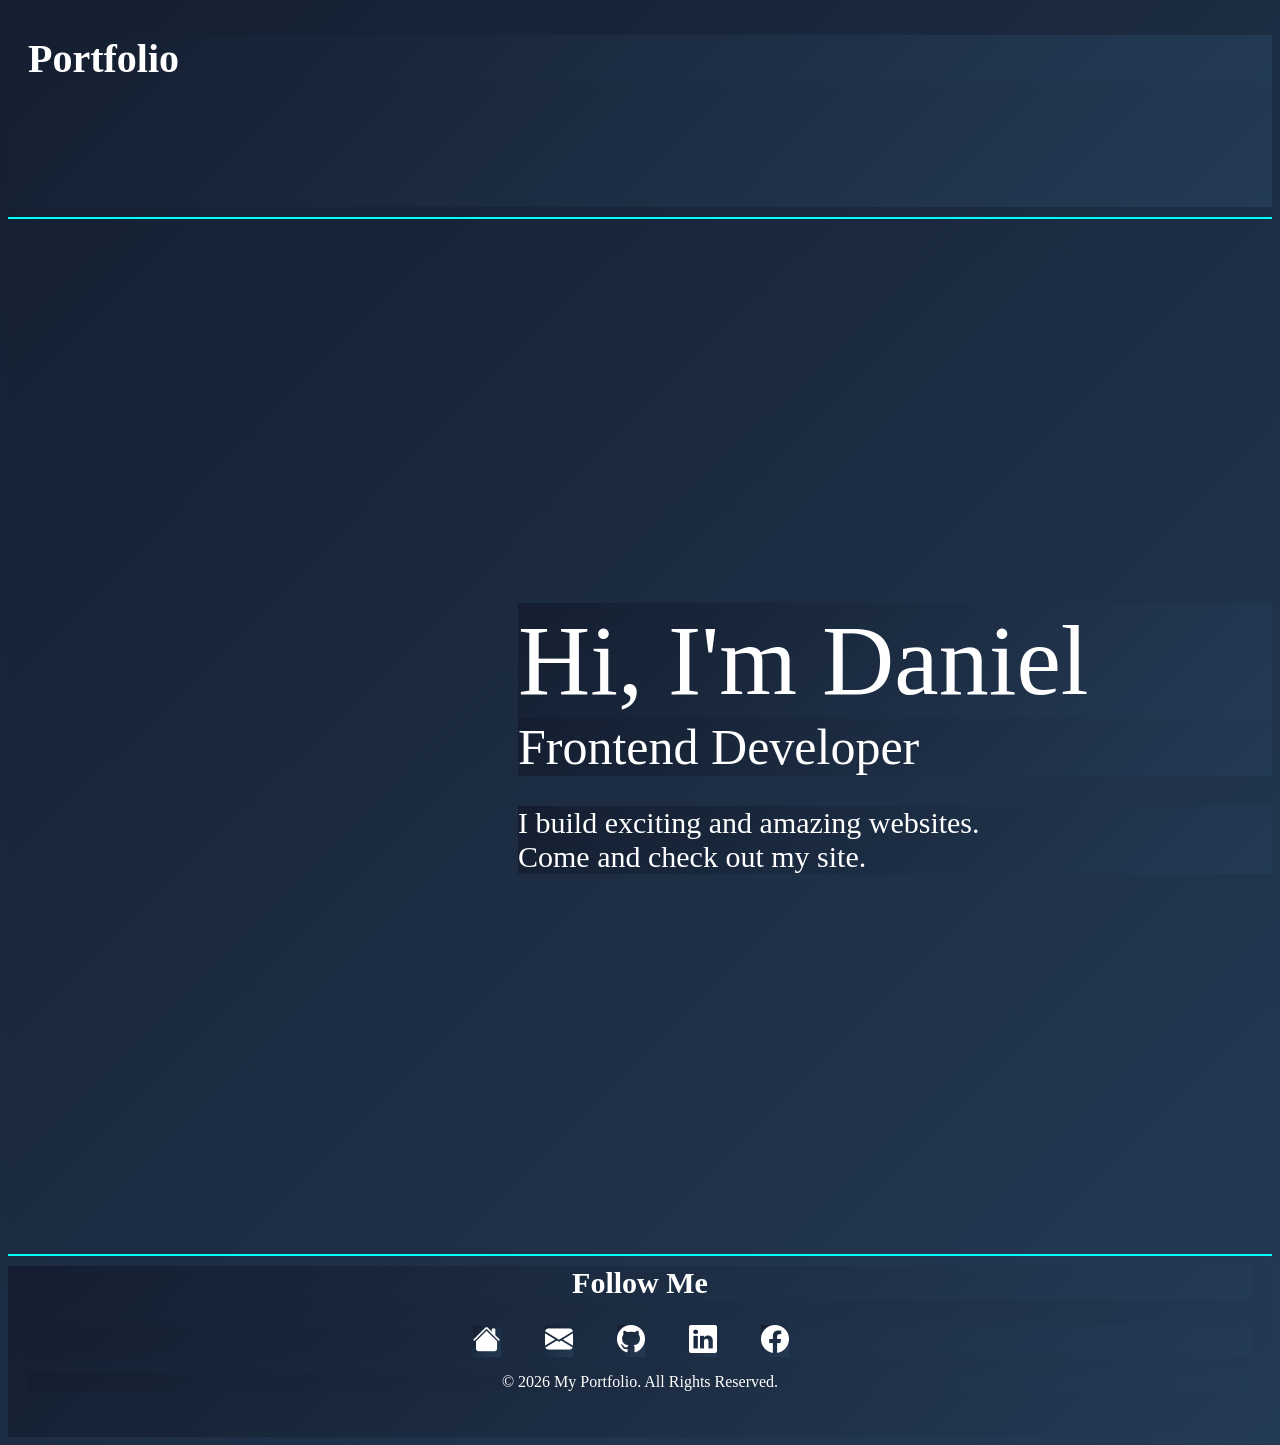
==== Danny'sWebsite.html @ d4069d65 "this is my twelve commit" ====
<!DOCTYPE html>
<html lang="en">
<head>
    <meta charset="UTF-8">
    <meta name="viewport" content="width=device-width, initial-scale=1.0">
    <link rel="stylesheet" href="styles1.css">
    <link rel="stylesheet" href="https://cdn.jsdelivr.net/npm/bootstrap-icons@1.11.3/font/bootstrap-icons.min.css">
    <title>My Website</title>
</head>
<body>
    <section class="title-section">
               <h3 id="head-1">Portfolio</h3>
               
        <div class="navbar-container">
         <a href="Danny'sWebsite.html">Home</a>
         <a href="about.html">About</a>
         <a href="skills.html">Skills</a>
         <a href="projects.html">Projects</a>
         <a href="contact.html">Contact</a>
        </div> 
    </section>
        <hr id="hor-1">
        <h2 id="head-2"><a href="index.html">Logout</a></h2>
        <img src="images/danny pic.jpg" alt="Danny's Pic">

        <p id="par-1">
            Hi, I'm Daniel
        </p>
        <p id="par-2">
            Frontend Developer
        </p>
        <p id="par-3">
            I build exciting and amazing websites. <br>Come and check out my site.
        </p>
        <hr id="hor-2">
    <footer><h2>Follow Me</h2>

    <div class="footer-icons">

        <!-- Home -->
        <a href="index.html" aria-label="Home">
            <i class="bi bi-house-fill"></i>
        </a>

        <!-- Email -->
        <a href="mailto:you@example.com" aria-label="Email">
            <i class="bi bi-envelope-fill"></i>
        </a>

        <!-- GitHub -->
        <a href="https://github.com/" aria-label="GitHub">
            <i class="bi bi-github"></i>
        </a>

        <!-- LinkedIn -->
        <a href="https://www.linkedin.com/" aria-label="LinkedIn">
            <i class="bi bi-linkedin"></i>
        </a>

        <!-- Facebook -->
        <a href="https://www.facebook.com/" aria-label="Facebook">
            <i class="bi bi-facebook"></i>
        </a>

    </div>

    <p>&copy; 2026 My Portfolio. All Rights Reserved.</p>
    
</footer>
<script src="script.js"></script>
</body>
</html>
---- styles1.css ----
* {
    background: linear-gradient(135deg, #141e30, #243b55);
}
img {
    width: 500px;
    height: 500px;
    border-radius: 50%;
    margin-left: 1550px;
    margin-top: 290px;
    border: 5px solid aqua;
    object-fit: cover;

}
#hor-1 {
    margin-top: 50px;
    border-style: double;
    border-color: aqua;
}
h3 {
    color: white;
    font-size: 40px;
    margin-left: 20px;
    margin-top: 35px;
    margin-bottom: -10px;
}
#head-1 {
    color: linear-gradient(135deg, #141e30, #243b55);
    margin-bottom: 10px;
}

#head-2 {
    color: linear-gradient(135deg, #141e30, #243b55);
    margin-left: 2400px;
    margin-top: 10px;
    color: white;
    font-size: 8px;
}
a {
    color: white;
    font-size: 20px;
    margin-right: 19px;
    text-decoration: none;
    background-color: linear-gradient(135deg, #141e30, #243b55);
    
}
a:hover {
    color: aqua;
}
.navbar-container {
    margin-left: 2100px;
    margin-bottom: -40px;
    
}
#par-1 {
    color: white;
    font-size: 100px;
    margin-left: 510px;
    margin-top: -460px;
    
    
}
#par-2 {
    color: white;
    font-size: 50px;
    margin-top: -100px;
    margin-left: 510px;
}
#par-3 {
    color: white;
    font-size: 30px;
    margin-top: -20px;
    margin-left: 510px;
}




.title-section {
    background-color: #141e30;
    
}
#hor-2 {
    margin-top: 380px;
    border-style: double;
    border-color: aqua;
}
/* FOOTER */

footer {
    background-color: #141e30;

    color: white;

    text-align: center;

    padding: 30px 20px;

    margin-top: 10px;
}


/* FOOTER ICON CONTAINER */

.footer-icons {
    display: flex;

    justify-content: center;

    align-items: center;

    gap: 25px;

    margin: 10px 0;
}


/* FOOTER ICONS */

.footer-icons a {
    color: white;

    font-size: 28px;

    text-decoration: none;

    transition: 0.3s;
}


/* ICON HOVER EFFECT */

.footer-icons a:hover {
    color: cyan;

    transform: scale(1.2);

    text-shadow: 0 0 15px cyan;
}
h2 {
    font-size: 30px;
    margin-top: -30px;
}
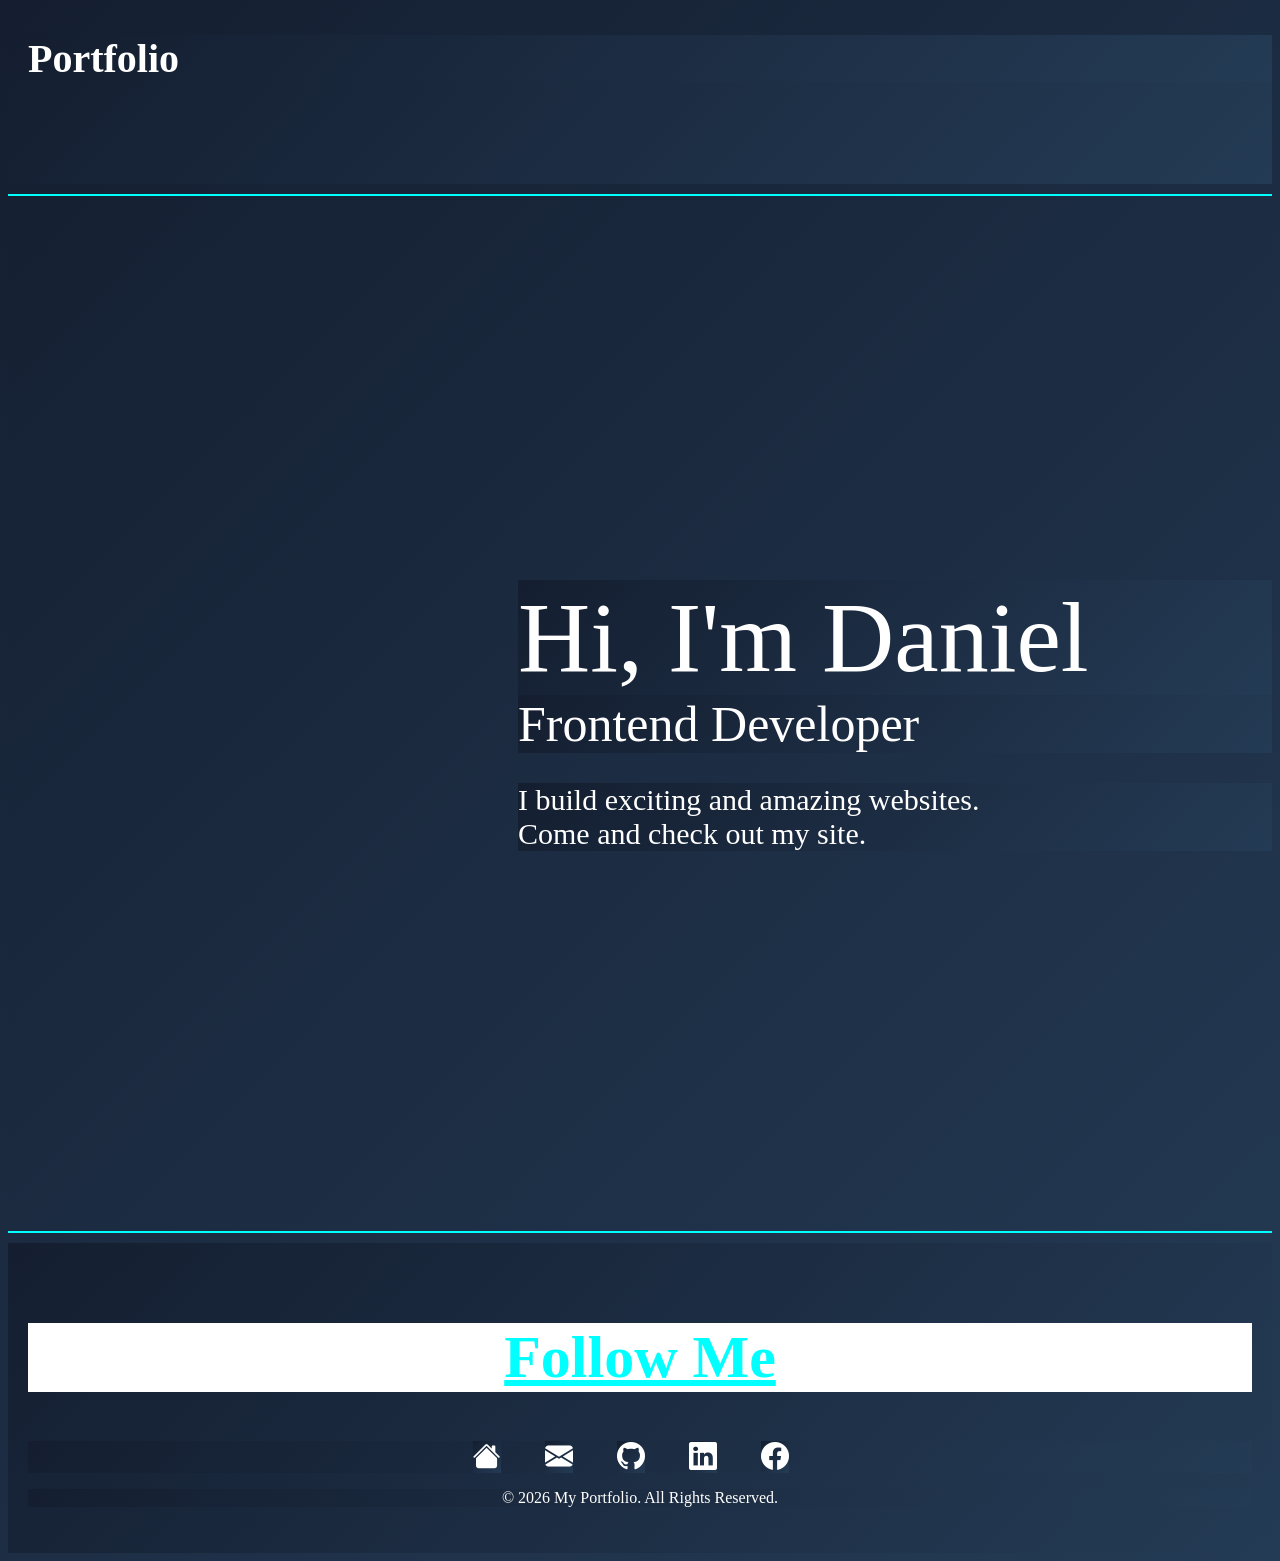
==== commit e35a7c97: "updating file" ====
--- a/Danny'sWebsite.html
+++ b/Danny'sWebsite.html
@@ -15,7 +15,6 @@
          <a href="Danny'sWebsite.html">Home</a>
          <a href="about.html">About</a>
          <a href="skills.html">Skills</a>
-         <a href="projects.html">Projects</a>
          <a href="contact.html">Contact</a>
         </div> 
     </section>
--- a/styles1.css
+++ b/styles1.css
@@ -11,6 +11,16 @@
     object-fit: cover;
 
 }
+.img-container img{
+    width: 400px;
+    height: 400px;
+    border-radius: 20%;
+    margin-left: 1850px;
+    margin-top: 290px;
+    border: 5px solid aqua;
+    object-fit: cover;
+
+}
 #hor-1 {
     margin-top: 50px;
     border-style: double;
@@ -29,11 +39,12 @@
 }
 
 #head-2 {
-    color: linear-gradient(135deg, #141e30, #243b55);
-    margin-left: 2400px;
+    background-color: linear-gradient(135deg, #141e30, #243b55);
+    margin-left: 2440px;
     margin-top: 10px;
     color: white;
     font-size: 8px;
+    text-decoration: none;
 }
 a {
     color: white;
@@ -47,7 +58,7 @@
     color: aqua;
 }
 .navbar-container {
-    margin-left: 2100px;
+    margin-left: 2226px;
     margin-bottom: -40px;
     
 }
@@ -71,10 +82,33 @@
     margin-top: -20px;
     margin-left: 510px;
 }
-
-
-
-
+.gradient-form {
+    color: white;
+    font-size: 40px;
+    text-align: center;
+
+}
+.input {
+    font-size: 40px;
+}
+#par-4{
+    text-align: center;
+    margin-right: 650px;
+    margin-top: -430px;
+    color: white;
+    font-size: 100px;
+    text-decoration: underline;
+
+}
+#par-5 {
+    
+    text-align: left;
+    color: white;
+    font-size: 40px;
+    margin-top: -80px;
+    margin-left: 150px;
+
+}
 .title-section {
     background-color: #141e30;
     
@@ -84,6 +118,11 @@
     border-style: double;
     border-color: aqua;
 }
+#hor-3 {
+    margin-top: 318px;
+    border-style: double;
+    border-color: aqua;
+}
 /* FOOTER */
 
 footer {
@@ -139,4 +178,88 @@
 h2 {
     font-size: 30px;
     margin-top: -30px;
-}
+    text-decoration: none;
+}
+/* Gradient border around the form */
+
+.gradient-form {
+    background: linear-gradient(45deg, blue, purple, red, pink);
+    border: none;
+    width: 850px;
+    height: 850px;
+    margin: 250px auto;
+    border-radius: 20px;
+    box-shadow: 0 0 15px purple;
+    max-width: 90%;
+    padding: 6px;
+}
+
+/* Form styling */
+
+Form {
+    background-color: white;
+    padding: 25px;
+    border-radius: 15px;
+    height: 800px;
+}
+
+/* h2 - Title */
+h2 {
+    color: aqua;
+    background: white;
+    font-size: 60px;
+    margin-top: 50px;
+    text-decoration: underline;
+}
+
+/* Label */
+label {
+    color: black;
+    background: white;
+    font-size: 30px;
+    
+}
+
+/* Input fields */
+
+input,
+textarea {
+    display: box;
+    width: 100%;
+    box-sizing: border-box;
+    padding: 12px;
+    margin: 10px 0 20px;
+    border: 1px solid gray;
+    border-radius: 18px;
+    background-color: white;
+    font-size: 30px;
+    
+}
+
+/* Message box */
+
+textarea {
+    height: 100px;
+    color: black;
+    background-color: white;
+    
+}
+
+/* Gradient button */
+
+button{
+    background: linear-gradient(to right, blue, purple);
+    color: white;
+    padding: 12px 25px;
+    border: none;
+    border-radius: 10px;
+    cursor: pointer;
+    font-size: 30px;
+    margin-top: 80px;
+}
+
+/* Button hover effect */
+
+button:hover {
+    color: aqua;
+}
